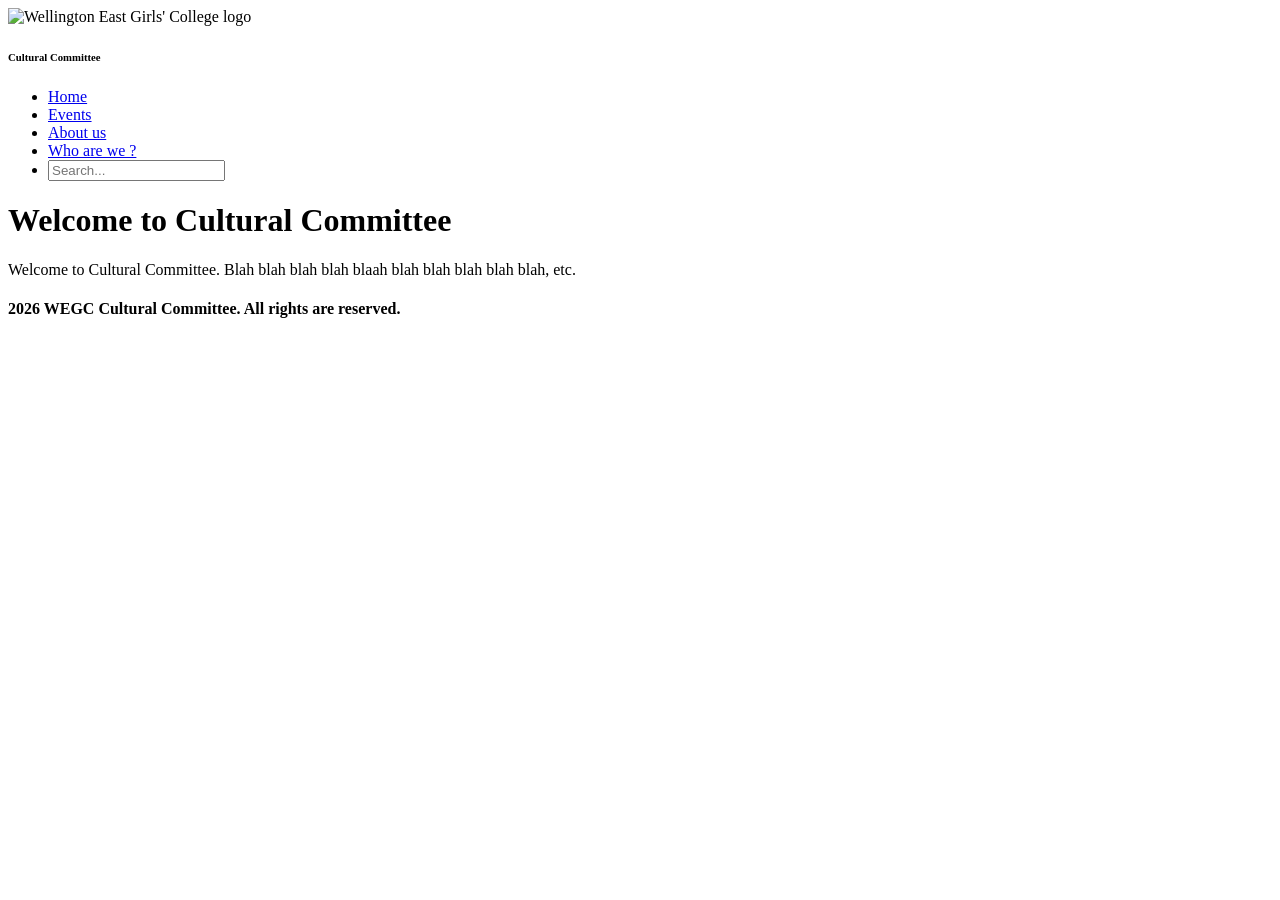
==== index.html @ 0637ab79 "Update index.html" ====
<!DOCTYPE html>
<html lang="en">
<head>
    <!--discription, authour, content-->
    <meta name="authuor" content="Aya">  
    <meta name="description" content="website about cultural committee"> 
    <meta name="viewport" content="width=device-width, inital-scale=1.0">
    <!--title for tab-->
    <title>Cultural Committee</title> 
    <!--css linked page-->
    <link href="css/style.css" rel="stylesheet" type="text/css" >
    <!--Fonts-->
    <link href="https://fonts.googleapis.com/css2?family=Ubuntu:ital,wght@0,300;0,400;0,500;0,700;1,300;1,400;1,500;1,700&display=swap" rel="stylesheet">
    <link href="https://fonts.googleapis.com/css2?family=Ubuntu+Condensed&display=swap" rel="stylesheet">
    <link rel="stylesheet" href="https://cdnjs.cloudflare.com/ajax/libs/font-awesome/7.3.0/css/all.min.css" integrity="sha512-ApSLB1Pd3/bZN8fWB/RG9YhN/7bd9Hkf3AGaE2mPfebjrxagjuBtx2GcgdqIlJkUzwylBo61r9Xa9NmgBI0swA==" crossorigin="anonymous" referrerpolicy="no-referrer" />
    <link rel="icon" type="image/x-icon" href="/images/WEGC-logo.png">
</head>   

<body>
    <!--Logo-->
    <header>
        <div class="logo">
            <img src="/images/WEGC-logo.png" alt="Wellington East Girls' College logo" style="width: 95px;height: 90px;">
            <h6>Cultural Committee</h6>
        </div>
    </header>


    <!--navigation layout--> 
    <section class="navigation-bar">
        <nav>
            <ul>
                <li><a href="./index.html"><i class="fa-solid fa-house"></i> Home</a></li>
                <li><a href="./events.html"><i class="fa-solid fa-calendar-days"></i> Events</a></li>
                <li><a href="./about.html"><i class="fa-solid fa-circle-info"></i> About us</a></li>
                <li><a href="./who.html"><i class="fa-solid fa-id-card-clip"></i> Who are we ?</a></li>
                <!--search bar-->
                <li class="search-bar">
                <input type="text" placeholder="Search..."><i class="fa-solid fa-magnifying-glass"></i> 
                </li>
            </ul>
            
             
        </nav>
    </section>
    <!--title i1-->
    <div class="welcome">
        <header>
            <h1>Welcome to Cultural Committee</h1>    
        </header>
   </div>
   <!--Welcome paragraph-->
   <div class="welcome paragraph">
        <p>Welcome to Cultural Committee. Blah blah blah blah blaah blah blah blah blah blah, etc. </p>
   </div>
</body>
<!--Footer-->
<body class="section-footer">
    <section class="footer">
        <!---Footer Logo-->
        <div class="Footer logo">

        </div>
        <!--Copy Rights Policy-->
        <div class="Copy-rights">
            <h4 a herf="#"><i class="fa-regular fa-copyright"></i></a> 2026 WEGC Cultural Committee. All rights are reserved.</h4>
        </div>
    </section>
</body>

</html>
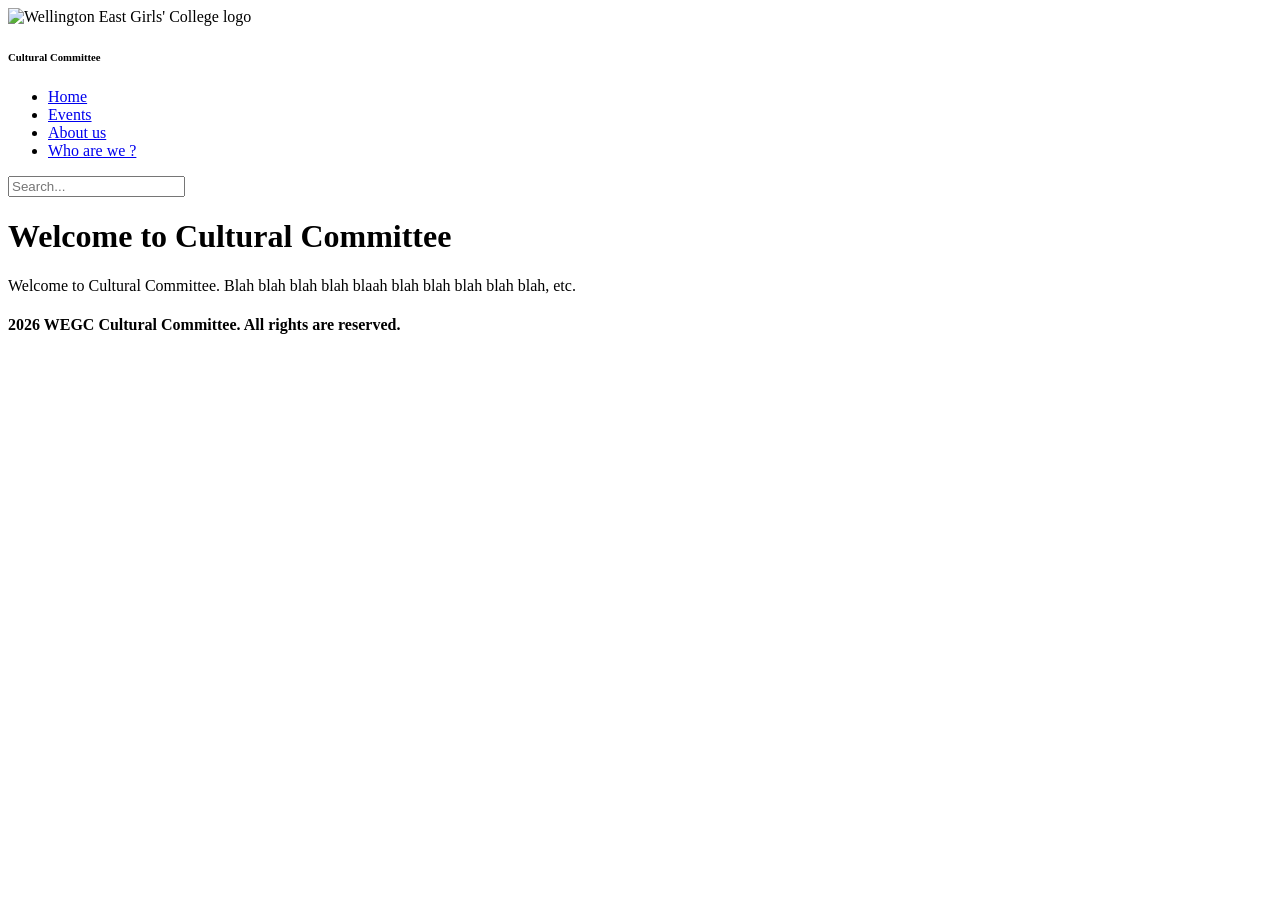
==== commit fed092f6: "Update index.html" ====
--- a/index.html
+++ b/index.html
@@ -34,14 +34,14 @@
                 <li><a href="./events.html"><i class="fa-solid fa-calendar-days"></i> Events</a></li>
                 <li><a href="./about.html"><i class="fa-solid fa-circle-info"></i> About us</a></li>
                 <li><a href="./who.html"><i class="fa-solid fa-id-card-clip"></i> Who are we ?</a></li>
-                <!--search bar-->
-                <li class="search-bar">
-                <input type="text" placeholder="Search..."><i class="fa-solid fa-magnifying-glass"></i> 
-                </li>
+                
             </ul>
-            
              
         </nav>
+        <!--search bar-->
+        <div class="search-bar">
+                <input type="text" placeholder="Search..."><i class="fa-solid fa-magnifying-glass"></i> 
+        </div>
     </section>
     <!--title i1-->
     <div class="welcome">
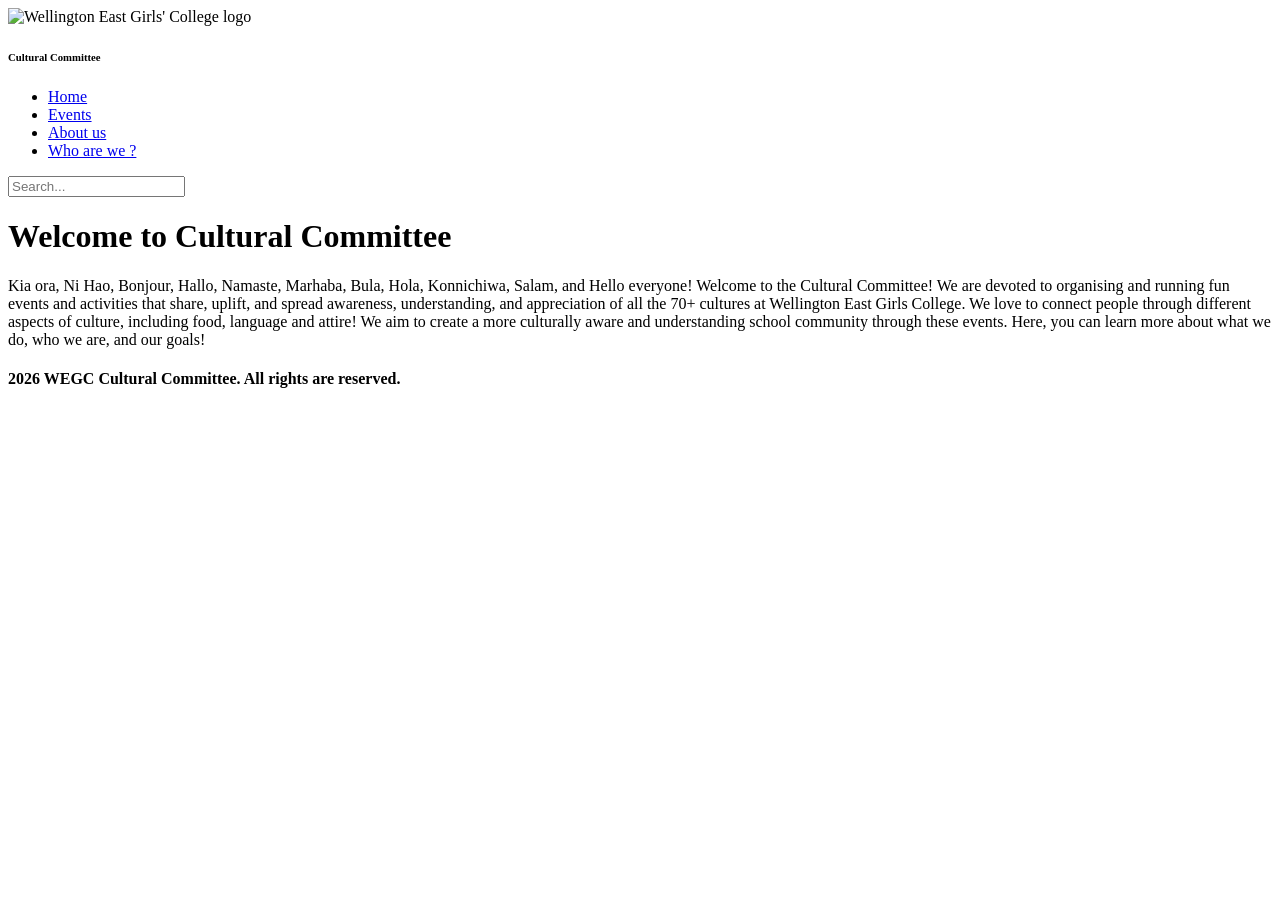
==== commit 6ebf7a9a: "Update index.html added some information" ====
--- a/index.html
+++ b/index.html
@@ -50,8 +50,12 @@
         </header>
    </div>
    <!--Welcome paragraph-->
-   <div class="welcome paragraph">
-        <p>Welcome to Cultural Committee. Blah blah blah blah blaah blah blah blah blah blah, etc. </p>
+   <div class="welcome-paragraph">
+        <p>Kia ora, Ni Hao, Bonjour, Hallo, Namaste, Marhaba, Bula, Hola, Konnichiwa, Salam, and Hello everyone! Welcome to the Cultural Committee! 
+            We are devoted to organising and running fun events and activities that share, uplift, and spread awareness, understanding, and appreciation of all the 70+ cultures at Wellington East Girls College.
+            We love to connect people through different aspects of culture, including food, language and attire! 
+            We aim to create a more culturally aware and understanding school community through these events. 
+            Here, you can learn more about what we do, who we are, and our goals!</p>
    </div>
 </body>
 <!--Footer-->
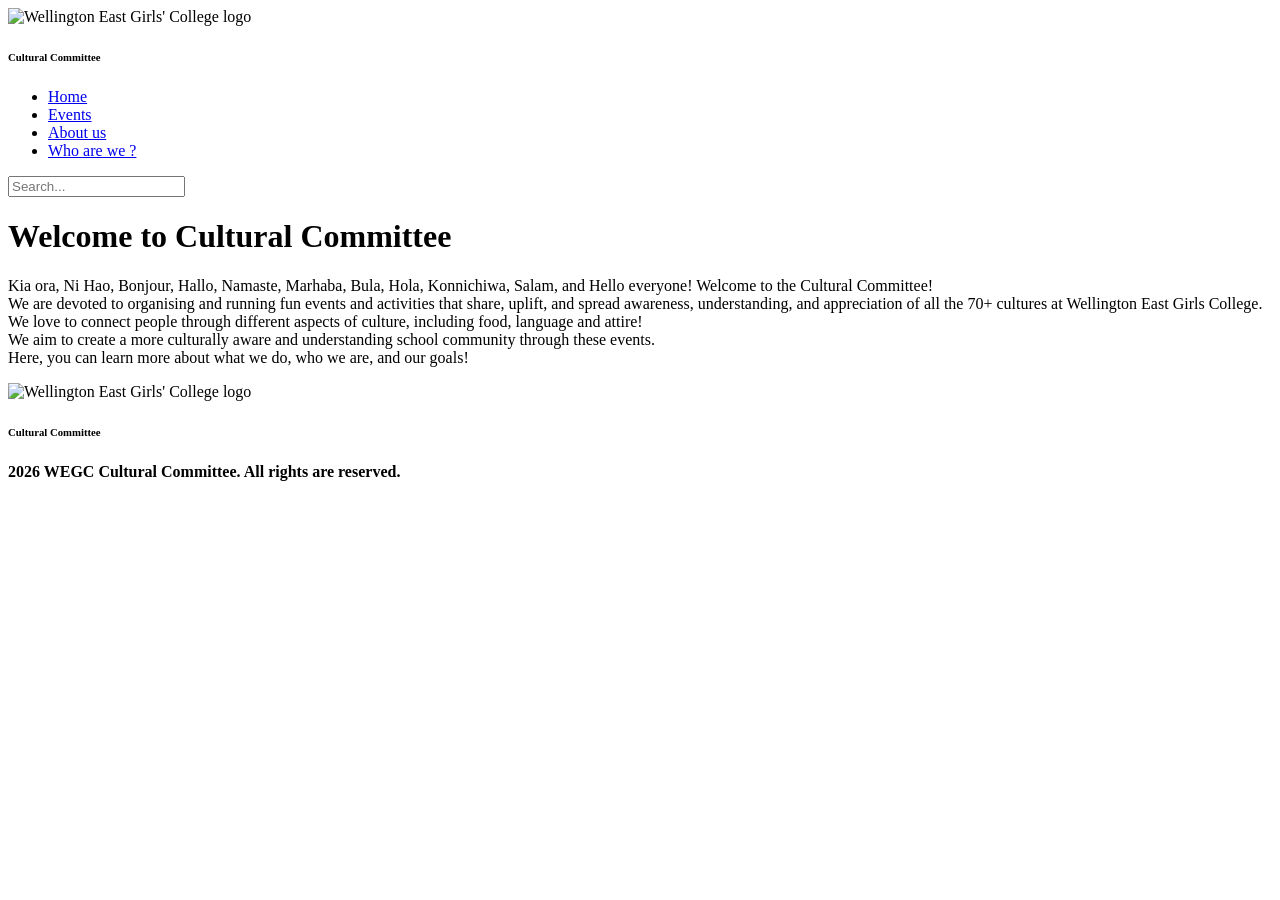
==== commit 135f9001: "Update index.html" ====
--- a/index.html
+++ b/index.html
@@ -51,25 +51,27 @@
    </div>
    <!--Welcome paragraph-->
    <div class="welcome-paragraph">
-        <p>Kia ora, Ni Hao, Bonjour, Hallo, Namaste, Marhaba, Bula, Hola, Konnichiwa, Salam, and Hello everyone! Welcome to the Cultural Committee! 
-            We are devoted to organising and running fun events and activities that share, uplift, and spread awareness, understanding, and appreciation of all the 70+ cultures at Wellington East Girls College.
-            We love to connect people through different aspects of culture, including food, language and attire! 
-            We aim to create a more culturally aware and understanding school community through these events. 
+        <p>Kia ora, Ni Hao, Bonjour, Hallo, Namaste, Marhaba, Bula, Hola, Konnichiwa, Salam, and Hello everyone! Welcome to the Cultural Committee!<br> 
+            We are devoted to organising and running fun events and activities that share, uplift, and spread awareness, understanding, and appreciation of all the 70+ cultures at Wellington East Girls College.<br>
+            We love to connect people through different aspects of culture, including food, language and attire!<br> 
+            We aim to create a more culturally aware and understanding school community through these events.<br> 
             Here, you can learn more about what we do, who we are, and our goals!</p>
    </div>
-</body>
-<!--Footer-->
-<body class="section-footer">
-    <section class="footer">
-        <!---Footer Logo-->
-        <div class="Footer logo">
 
-        </div>
-        <!--Copy Rights Policy-->
-        <div class="Copy-rights">
-            <h4 a herf="#"><i class="fa-regular fa-copyright"></i></a> 2026 WEGC Cultural Committee. All rights are reserved.</h4>
-        </div>
-    </section>
+    <!--Footer-->
+    <main class="section-footer">
+        <section class="footer">
+            <!---Footer Logo-->
+            <div class="footer-logo">
+                <img src="/images/WEGC-logo.png" alt="Wellington East Girls' College logo">
+            <h6>Cultural Committee</h6>
+            </div>
+            <!--Copy Rights Policy-->
+            <div class="Copy-rights">
+                <h4 a herf="#"><i class="fa-regular fa-copyright"></i></a> 2026 WEGC Cultural Committee. All rights are reserved.</h4>
+            </div>
+        </section>
+    </main>
 </body>
 
 </html>
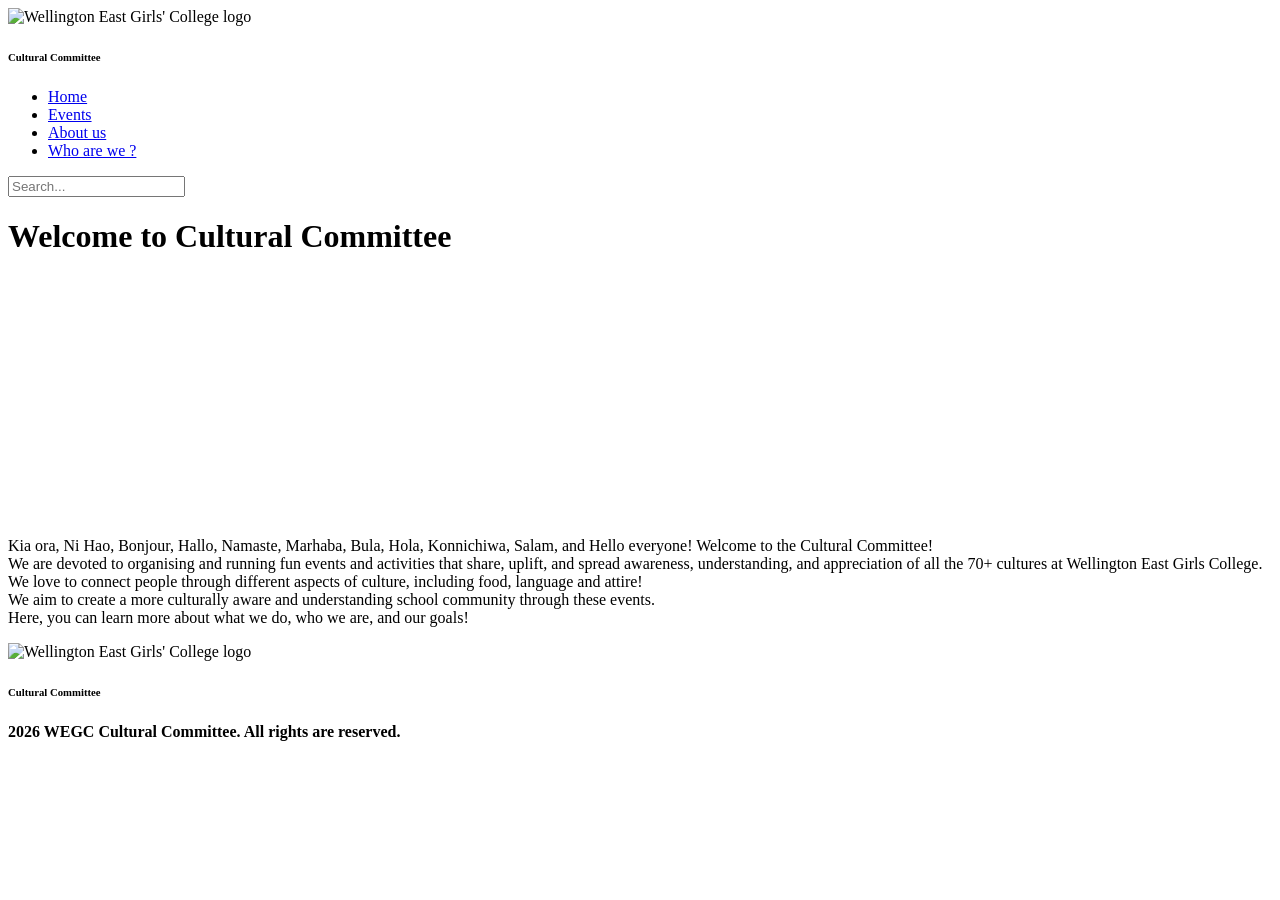
==== commit a1c600e2: "Update index.html" ====
--- a/index.html
+++ b/index.html
@@ -49,6 +49,17 @@
             <h1>Welcome to Cultural Committee</h1>    
         </header>
    </div>
+
+    <div class="vid">
+        <video width="320" height="240" autoplay muted loop>
+            <source src="images/1992-153555258.mp4" type="video/mp4">
+        </video>
+    </div>    
+    
+    
+
+
+
    <!--Welcome paragraph-->
    <div class="welcome-paragraph">
         <p>Kia ora, Ni Hao, Bonjour, Hallo, Namaste, Marhaba, Bula, Hola, Konnichiwa, Salam, and Hello everyone! Welcome to the Cultural Committee!<br> 
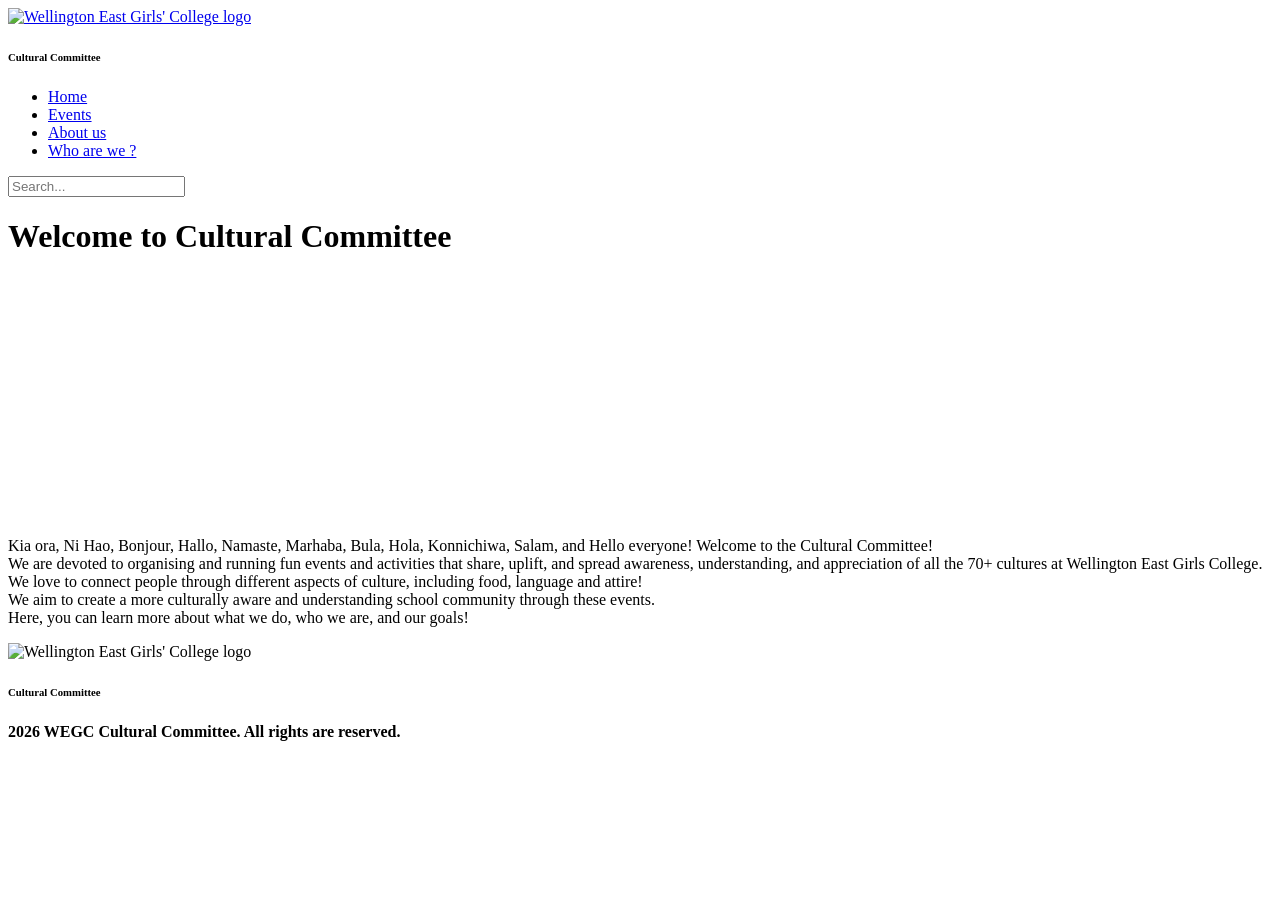
==== commit 5457e653: "Update index.html Info an dother stuff" ====
--- a/index.html
+++ b/index.html
@@ -14,14 +14,17 @@
     <link href="https://fonts.googleapis.com/css2?family=Ubuntu+Condensed&display=swap" rel="stylesheet">
     <link rel="stylesheet" href="https://cdnjs.cloudflare.com/ajax/libs/font-awesome/7.3.0/css/all.min.css" integrity="sha512-ApSLB1Pd3/bZN8fWB/RG9YhN/7bd9Hkf3AGaE2mPfebjrxagjuBtx2GcgdqIlJkUzwylBo61r9Xa9NmgBI0swA==" crossorigin="anonymous" referrerpolicy="no-referrer" />
     <link rel="icon" type="image/x-icon" href="/images/WEGC-logo.png">
+    
 </head>   
 
 <body>
     <!--Logo-->
     <header>
         <div class="logo">
-            <img src="/images/WEGC-logo.png" alt="Wellington East Girls' College logo" style="width: 95px;height: 90px;">
-            <h6>Cultural Committee</h6>
+            <a href="index.html">
+                <img src="/images/WEGC-logo.png" alt="Wellington East Girls' College logo" style="width: 95px;height: 90px;">
+            </a>
+                <h6>Cultural Committee</h6>
         </div>
     </header>
 
@@ -55,10 +58,6 @@
             <source src="images/1992-153555258.mp4" type="video/mp4">
         </video>
     </div>    
-    
-    
-
-
 
    <!--Welcome paragraph-->
    <div class="welcome-paragraph">
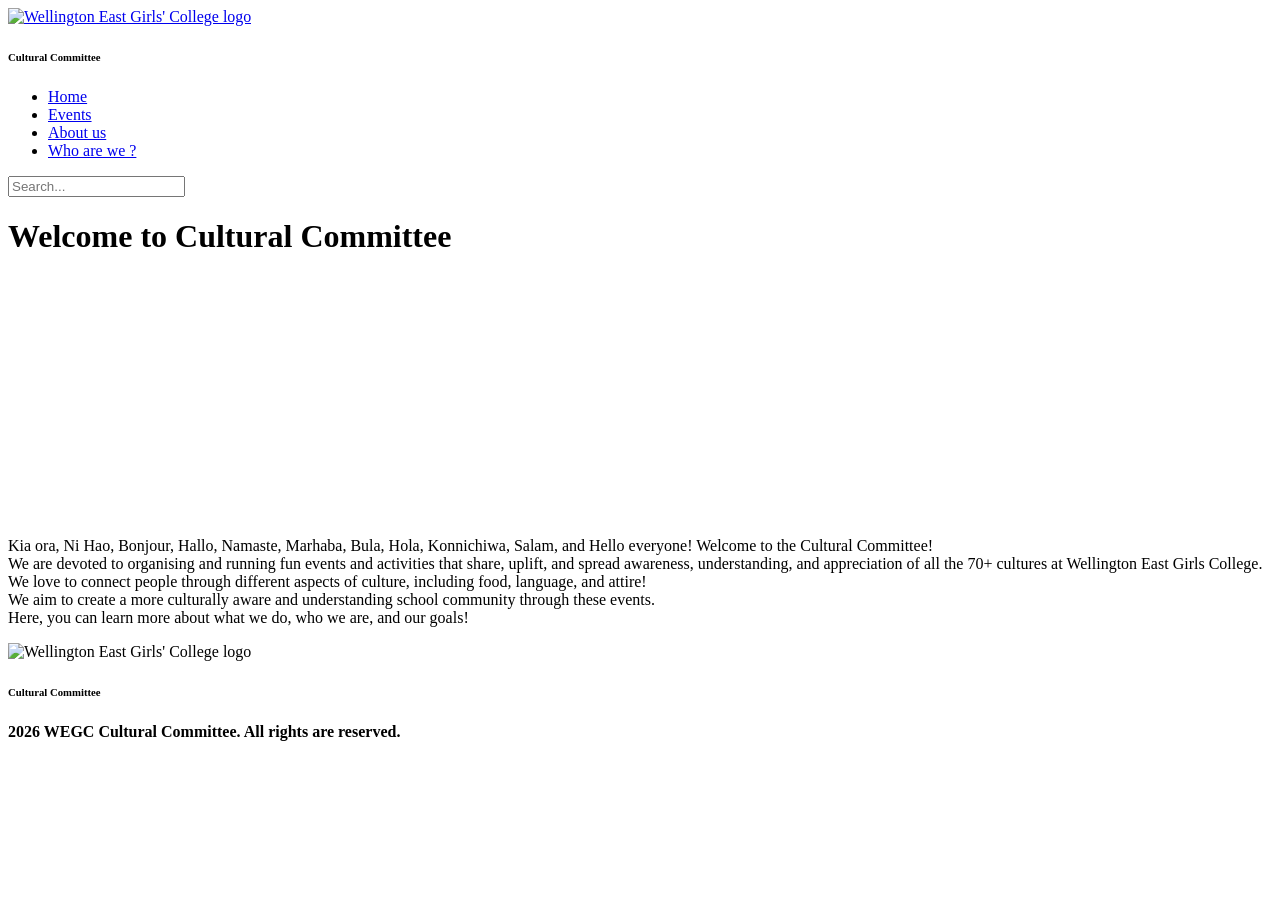
==== commit 8ff64e07: "Update index.html Info" ====
--- a/index.html
+++ b/index.html
@@ -1,7 +1,7 @@
 <!DOCTYPE html>
 <html lang="en">
 <head>
-    <!--discription, authour, content-->
+    <!--description, author, content-->
     <meta name="authuor" content="Aya">  
     <meta name="description" content="website about cultural committee"> 
     <meta name="viewport" content="width=device-width, inital-scale=1.0">
@@ -63,7 +63,7 @@
    <div class="welcome-paragraph">
         <p>Kia ora, Ni Hao, Bonjour, Hallo, Namaste, Marhaba, Bula, Hola, Konnichiwa, Salam, and Hello everyone! Welcome to the Cultural Committee!<br> 
             We are devoted to organising and running fun events and activities that share, uplift, and spread awareness, understanding, and appreciation of all the 70+ cultures at Wellington East Girls College.<br>
-            We love to connect people through different aspects of culture, including food, language and attire!<br> 
+            We love to connect people through different aspects of culture, including food, language, and attire!<br> 
             We aim to create a more culturally aware and understanding school community through these events.<br> 
             Here, you can learn more about what we do, who we are, and our goals!</p>
    </div>
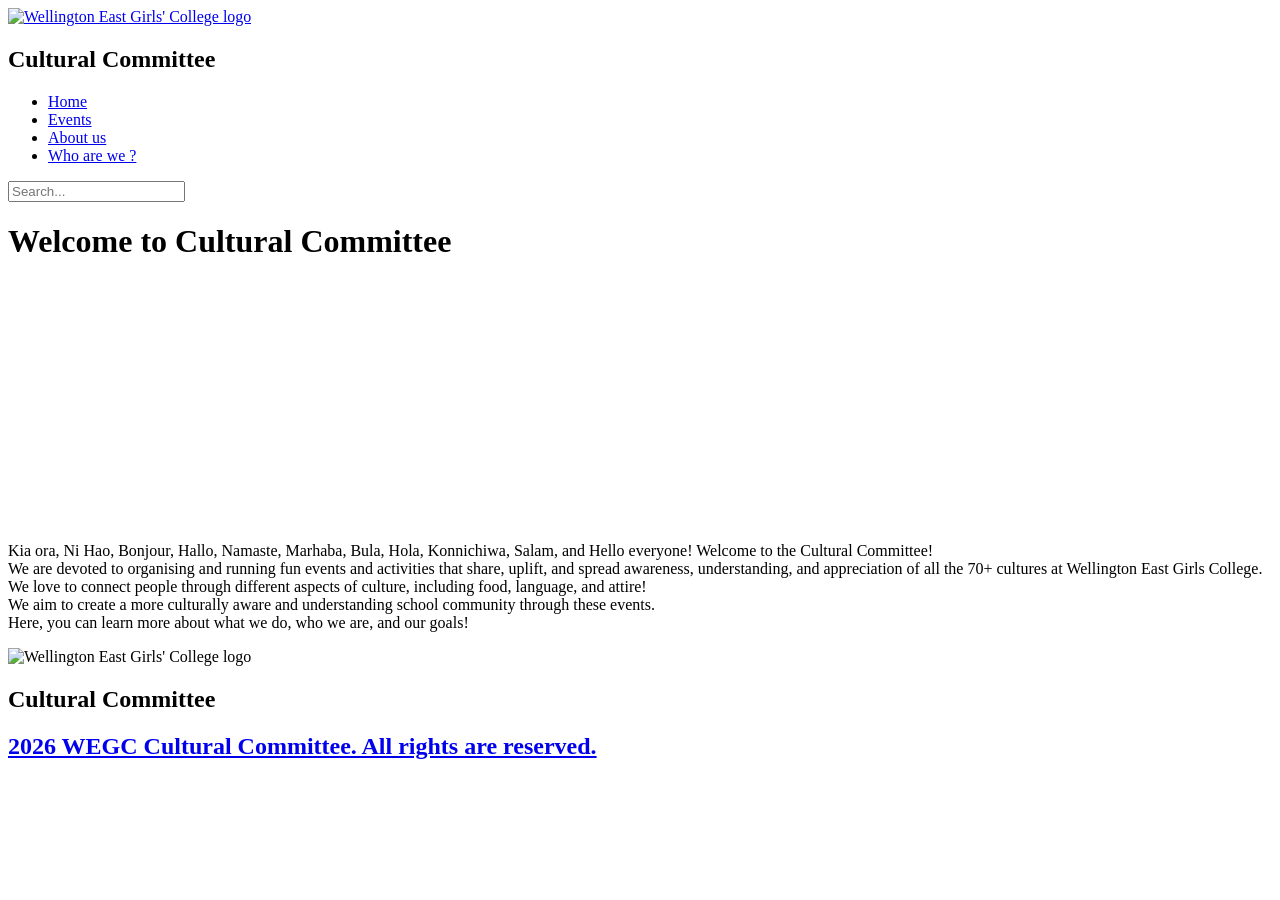
==== commit e074a04b: "Update index.html Finished code" ====
--- a/index.html
+++ b/index.html
@@ -12,7 +12,7 @@
     <!--Fonts-->
     <link href="https://fonts.googleapis.com/css2?family=Ubuntu:ital,wght@0,300;0,400;0,500;0,700;1,300;1,400;1,500;1,700&display=swap" rel="stylesheet">
     <link href="https://fonts.googleapis.com/css2?family=Ubuntu+Condensed&display=swap" rel="stylesheet">
-    <link rel="stylesheet" href="https://cdnjs.cloudflare.com/ajax/libs/font-awesome/7.3.0/css/all.min.css" integrity="sha512-ApSLB1Pd3/bZN8fWB/RG9YhN/7bd9Hkf3AGaE2mPfebjrxagjuBtx2GcgdqIlJkUzwylBo61r9Xa9NmgBI0swA==" crossorigin="anonymous" referrerpolicy="no-referrer" />
+    <link rel="stylesheet" href="https://cdnjs.cloudflare.com/ajax/libs/font-awesome/7.3.0/css/all.min.css" integrity="sha512-ApSLB1Pd3/bZN8fWB/RG9YhN/7bd9Hkf3AGaE2mPfebjrxagjuBtx2GcgdqIlJkUzwylBo61r9Xa9NmgBI0swA==" crossorigin="anonymous" referrerpolicy="no-referrer" >
     <link rel="icon" type="image/x-icon" href="/images/WEGC-logo.png">
     
 </head>   
@@ -24,13 +24,13 @@
             <a href="index.html">
                 <img src="/images/WEGC-logo.png" alt="Wellington East Girls' College logo" style="width: 95px;height: 90px;">
             </a>
-                <h6>Cultural Committee</h6>
+                <h2>Cultural Committee</h2>
         </div>
     </header>
 
 
     <!--navigation layout--> 
-    <section class="navigation-bar">
+    <div class="navigation-bar">
         <nav>
             <ul>
                 <li><a href="./index.html"><i class="fa-solid fa-house"></i> Home</a></li>
@@ -45,7 +45,7 @@
         <div class="search-bar">
                 <input type="text" placeholder="Search..."><i class="fa-solid fa-magnifying-glass"></i> 
         </div>
-    </section>
+    </div>
     <!--title i1-->
     <div class="welcome">
         <header>
@@ -74,11 +74,11 @@
             <!---Footer Logo-->
             <div class="footer-logo">
                 <img src="/images/WEGC-logo.png" alt="Wellington East Girls' College logo">
-            <h6>Cultural Committee</h6>
+            <h2>Cultural Committee</h2>
             </div>
             <!--Copy Rights Policy-->
             <div class="Copy-rights">
-                <h4 a herf="#"><i class="fa-regular fa-copyright"></i></a> 2026 WEGC Cultural Committee. All rights are reserved.</h4>
+                <h2><a href="#"><i class="fa-regular fa-copyright"></i> 2026 WEGC Cultural Committee. All rights are reserved.</a></h2> 
             </div>
         </section>
     </main>
